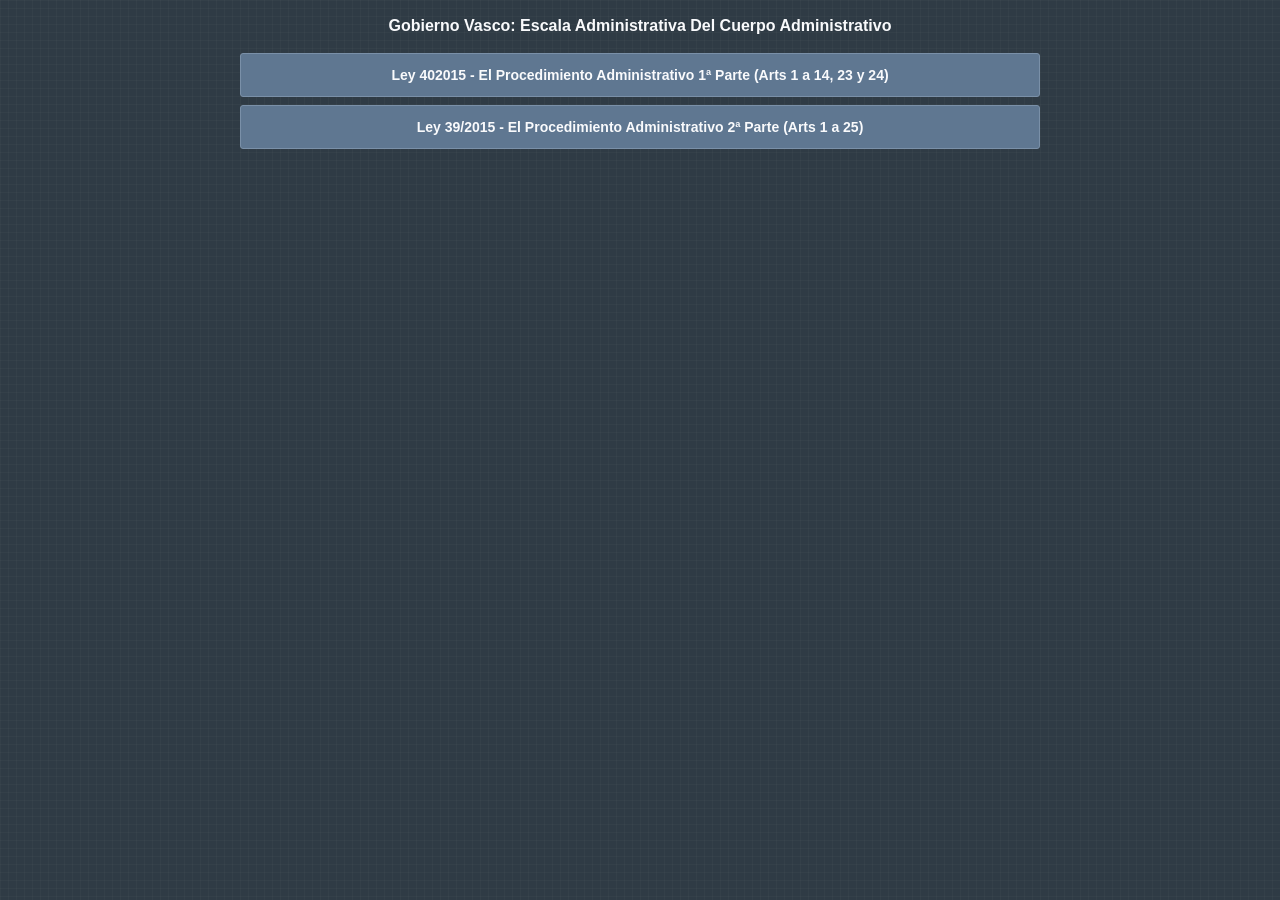
==== index.html @ 46e8e2f7 "Add files via upload" ====
<!DOCTYPE html>
<html lang="es">
<head>
<meta charset="UTF-8">
<meta name="viewport" content="width=device-width, initial-scale=1.0">
<title>Gobierno Vasco: Escala Administrativa Del Cuerpo Administrativo</title>
<link rel="stylesheet" href="src/estilo.css">
<style>
*{box-sizing:border-box}
body{display:block;padding:0 0 24px}
.interior{max-width:840px;margin:0 auto;padding:16px 20px}
.titulo{margin:0 0 16px;text-align:center;font-size:16px;line-height:1.3;color:#F9FAFC;font-weight:bold}
.lista{list-style:none;margin:0;padding:0;display:grid;grid-template-columns:1fr;grid-auto-rows:44px;gap:8px}
.boton{display:flex;align-items:center;justify-content:center;height:100%;padding:6px 12px;background:#5F7791;border:1px solid #7A90A8;border-radius:3px;color:#F9FAFC;text-decoration:none;font-size:14px;font-weight:bold;text-align:center;line-height:1.3;white-space:nowrap;overflow:hidden}
.boton:hover{background:#758FA8}
@media(max-width:700px){.lista{grid-auto-rows:auto}.boton{white-space:normal;min-height:44px}}
</style>
</head>
<body>
<div class="interior">
  <h1 class="titulo">Gobierno Vasco: Escala Administrativa Del Cuerpo Administrativo</h1>
  <ul class="lista">
    <!-- Para añadir una página: copia una línea, cambia el archivo (carpeta paginas) y el texto -->
      <li><a href="paginas/p1_esquema_ley40.html" target="_blank" rel="noopener" class="boton">Ley 402015 - El Procedimiento Administrativo 1ª Parte (Arts 1 a 14, 23 y 24)</a></li>
      <li><a href="paginas/p2_esquema_ley39.html" target="_blank" rel="noopener" class="boton">Ley 39/2015 - El Procedimiento Administrativo 2ª Parte (Arts 1 a 25)</a></li>
  </ul>
</div>
</body>
</html>
---- src/estilo.css ----
/* Diseño común de index, tests y repaso. Cambia los colores aquí (variables de :root). */
:root{--trama:linear-gradient(rgba(255,255,255,.025) 1px,transparent 1px),linear-gradient(90deg,rgba(255,255,255,.025) 1px,transparent 1px);--fondo:#2F3B45;--caja:#FDFDFE;--texto:#1E293B;--texto2:#1E293B;--acento:#627D98;--borde:#b9c7d6;--ok:#85d192;--ko:#f0a1a8}
body{font-family:Arial,sans-serif;text-rendering:optimizeLegibility;background:var(--fondo);background-image:var(--trama);background-size:8px 8px;color:var(--texto);margin:0;padding:0;display:flex;justify-content:center;align-items:flex-start}
.contenedor-principal{display:flex;flex-direction:column;gap:20px;align-items:center;padding:5px 20px 20px}
section.contenedor-test,footer.rectangulo-resumen{padding:17px 18px;border-radius:4px;width:800px;max-width:800px;text-align:center;box-sizing:border-box}
section.contenedor-test{background:var(--caja);border:2px solid var(--acento)}
footer.rectangulo-resumen{background:transparent;margin-top:20px}
.pregunta{font-size:16px;font-weight:bold;color:var(--texto);margin-bottom:16px;text-align:left;line-height:1.4}
.opciones-contenedor{display:grid;gap:2px;margin-bottom:20px}
.opcion{background:var(--caja);border:none;color:var(--texto2);padding:11px 12px;line-height:1.3;border-radius:3px;cursor:pointer;font-size:16px;text-align:left;transition:background .2s}
.opcion:hover{background:#D3DCE7}
.opcion:disabled:not(.correcta):not(.incorrecta):hover{background:var(--caja)}
.opcion.seleccionada{background:#B9C9DA;color:var(--texto)}
.opcion.correcta,.opcion.correcta:hover{background:var(--ok);color:var(--texto);cursor:default}
.opcion.incorrecta,.opcion.incorrecta:hover{background:var(--ko);color:var(--texto);cursor:default}
.navegacion-btn-contenedor{display:flex;justify-content:space-between;align-items:center;margin-top:16px;width:100%}
.comprobar-btn,.navegacion-btn{background:var(--acento);color:#fff;padding:5px 10px;border:none;border-radius:3px;font-size:12px;width:100px;cursor:pointer}
.comprobar-btn:hover,.navegacion-btn:hover{background:#51687f}
.comprobar-btn:disabled,.navegacion-btn:disabled{opacity:.45;cursor:not-allowed}
.hidden{display:none}
.indices-contenedor{display:flex;flex-wrap:wrap;gap:10px;justify-content:center}
.indice-pregunta{width:30px;height:30px;display:flex;justify-content:center;align-items:center;border-radius:50%;background:#5F7791;border:1px solid #7A90A8;box-sizing:border-box;color:#F9FAFC;cursor:pointer;font-weight:bold;font-size:14px}
.indice-pregunta:hover{background:#6D86A1}
.indice-pregunta.activa{background:var(--caja);border-color:var(--caja);color:var(--texto)}
.indice-pregunta.correcta{background:var(--ok);border-color:var(--ok);color:var(--texto)}
.indice-pregunta.incorrecta{background:var(--ko);border-color:var(--ko);color:var(--texto)}
.custom-modal-overlay{position:fixed;inset:0;background:rgba(0,0,0,.4);display:none;justify-content:center;align-items:center;z-index:10}
.custom-modal-overlay:not(.hidden){display:flex}
.custom-modal{background:var(--caja);padding:30px;border-radius:4px;text-align:center;max-width:400px;width:90%}
.custom-modal button{background:var(--acento);color:#fff;padding:10px 20px;border:none;border-radius:3px;cursor:pointer;font-size:16px;margin-top:20px}
.fallos-barra{display:flex;flex-wrap:wrap;justify-content:center;align-items:center;gap:10px;margin-top:15px;font-size:12px;color:#F9FAFC}
.fallos-barra button{width:auto;padding:5px 10px;background:#4a617a}.fallos-barra button:hover{background:#3f546a}
@media(max-width:800px){section.contenedor-test,footer.rectangulo-resumen{width:95%;padding:14px}.opcion{padding:9px 8px}}
button{font-family:inherit}
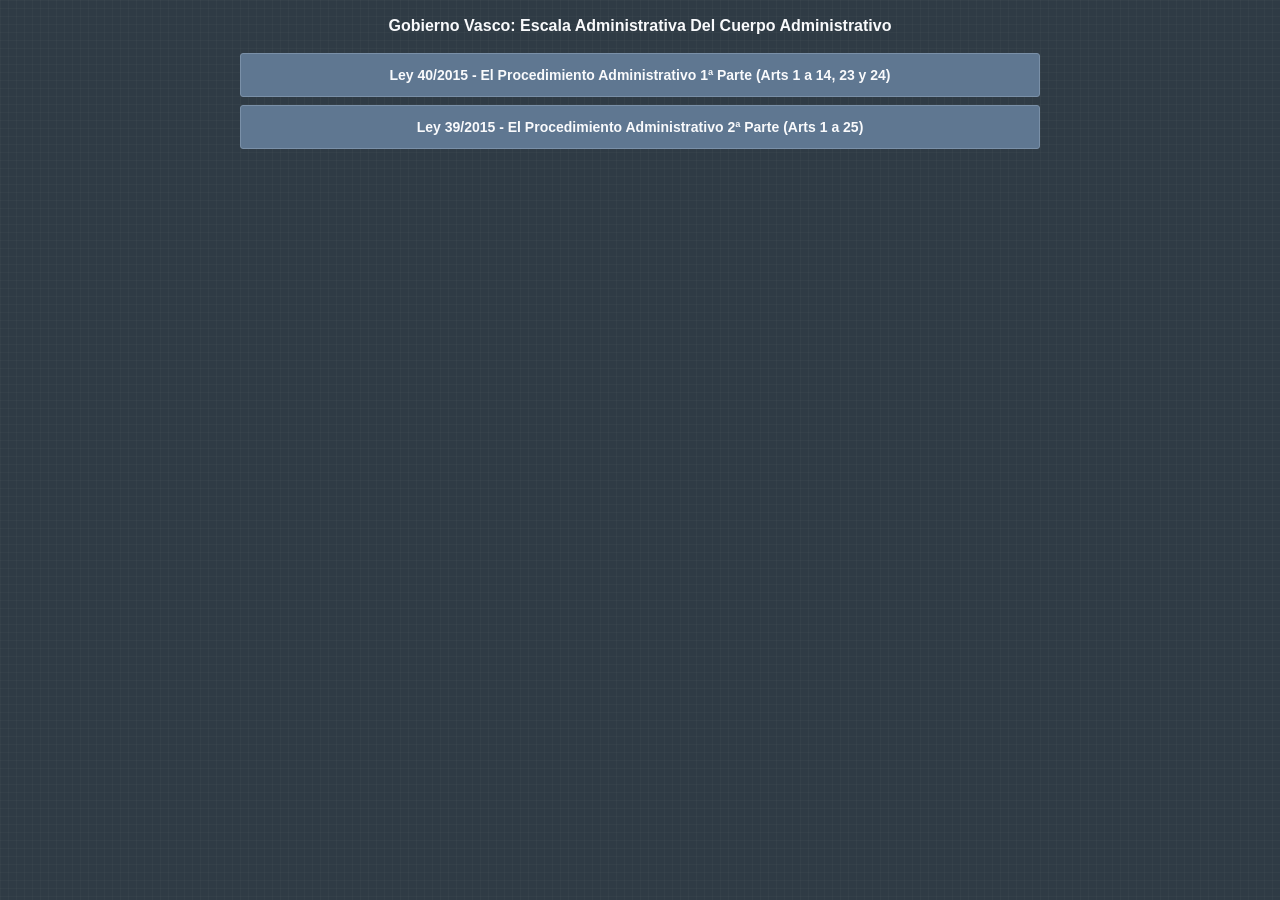
==== commit faae06b9: "Update index.html" ====
--- a/index.html
+++ b/index.html
@@ -21,7 +21,7 @@
   <h1 class="titulo">Gobierno Vasco: Escala Administrativa Del Cuerpo Administrativo</h1>
   <ul class="lista">
     <!-- Para añadir una página: copia una línea, cambia el archivo (carpeta paginas) y el texto -->
-      <li><a href="paginas/p1_esquema_ley40.html" target="_blank" rel="noopener" class="boton">Ley 402015 - El Procedimiento Administrativo 1ª Parte (Arts 1 a 14, 23 y 24)</a></li>
+      <li><a href="paginas/p1_esquema_ley40.html" target="_blank" rel="noopener" class="boton">Ley 40/2015 - El Procedimiento Administrativo 1ª Parte (Arts 1 a 14, 23 y 24)</a></li>
       <li><a href="paginas/p2_esquema_ley39.html" target="_blank" rel="noopener" class="boton">Ley 39/2015 - El Procedimiento Administrativo 2ª Parte (Arts 1 a 25)</a></li>
   </ul>
 </div>
